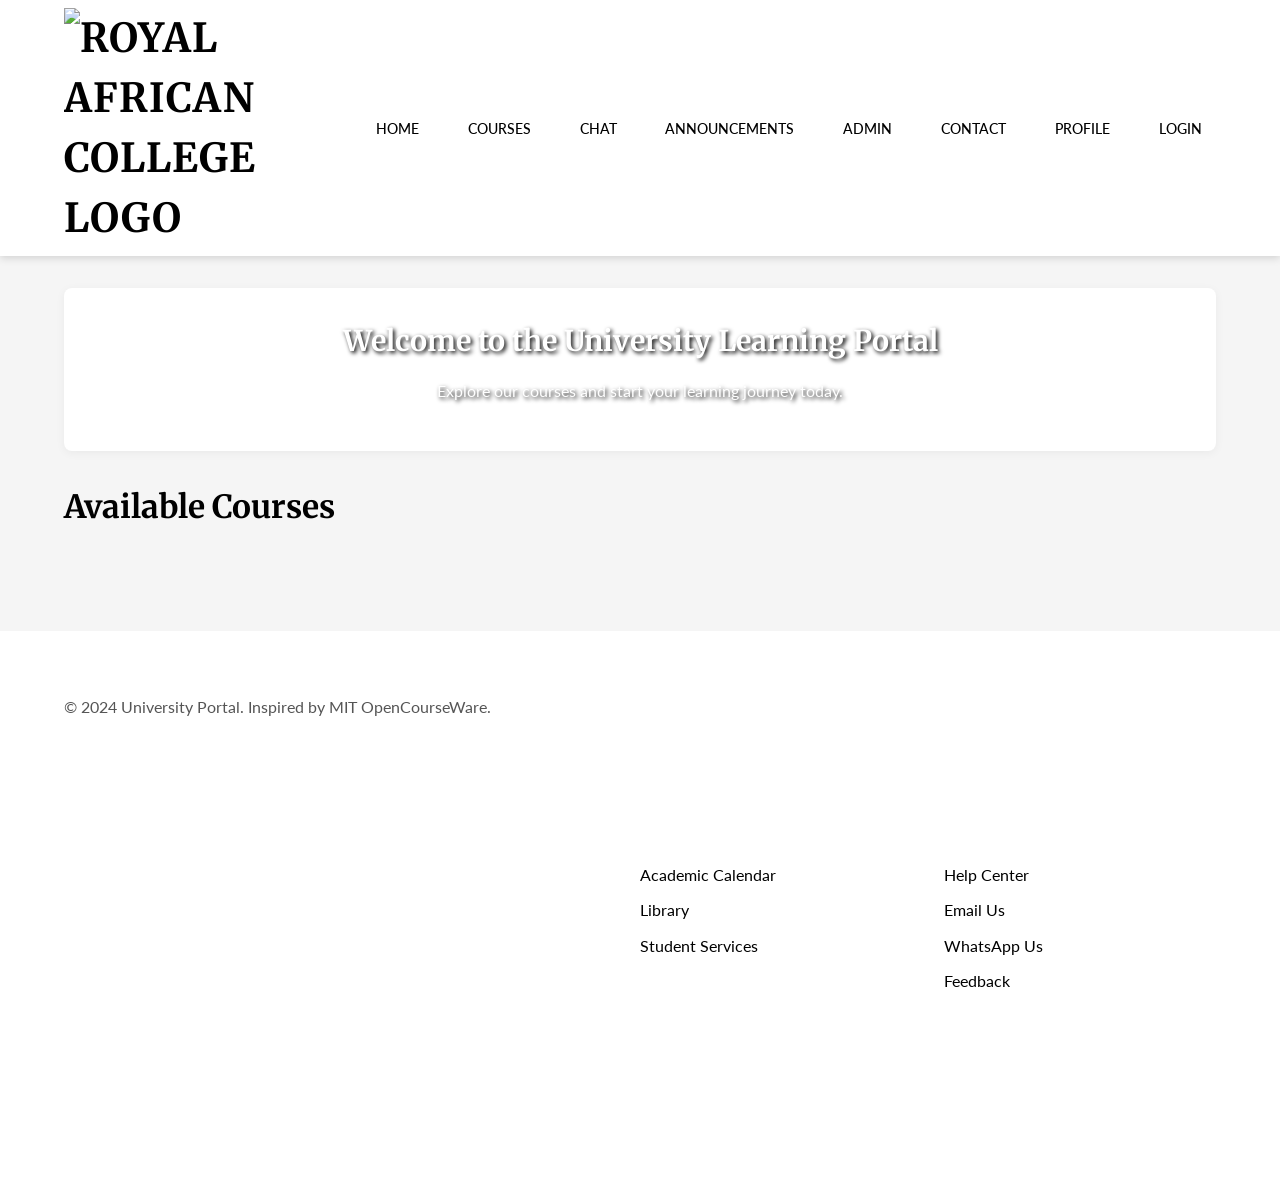
==== index.html @ bb718ff1 "Add files via upload" ====
<!--
Home page for the University Portal.
This file includes the main navigation, authentication forms (login/signup),
and the main content area for the home page.
-->
<!DOCTYPE html>
<html lang="en">
<head>
    <meta charset="UTF-8">
    <meta name="viewport" content="width=device-width, initial-scale=1.0">
    <title>Home - University Portal</title>
    <!-- Google Fonts -->
    <link href="https://fonts.googleapis.com/css2?family=Inter:wght@400;500;600;700&display=swap" rel="stylesheet">
    <!-- Main stylesheet -->
    <link rel="stylesheet" href="style.css">
</head>
<body>
    <!-- Sidenav for mobile navigation -->
    <div id="mySidenav" class="sidenav">
        <a href="javascript:void(0)" class="closebtn" onclick="closeNav()">&times;</a>
        <a href="index.html">Home</a>
        <a href="index.html#all-courses">Courses</a>
        <a href="chat.html" id="student-chat-nav-link">Chat</a>
        <a href="dashboard.html#platform-news-section" id="announcements-nav-link">Announcements</a>
        <a href="admin.html" id="admin-nav-link">Admin</a>
        <a href="#">Contact</a>
        <a href="profile.html" id="profile-nav-link">Profile</a>
        <a href="#" id="login-logout-mobile">Login</a>
    </div>

    <!-- Main navigation bar -->
    <nav>
        <div class="container">
            <!-- Logo -->
            <a href="index.html" class="logo"><img src="https://res.cloudinary.com/djuhngvo7/image/upload/v1752329058/royal_african_college_transparent_1_v5gdmr.png" alt="Royal African College Logo" style="height: 80px;"></a>
            <!-- Desktop navigation links -->
            <ul class="desktop-nav">
                <li><a href="index.html">Home</a></li>
                <li><a href="index.html#all-courses">Courses</a></li>
                <li id="student-chat-nav-link-desktop"><a href="chat.html">Chat</a></li>
                <li id="announcements-nav-link-desktop"><a href="dashboard.html#platform-news-section">Announcements</a></li>
                <li id="admin-nav-link-desktop"><a href="admin.html">Admin</a></li>
                <li><a href="#">Contact</a></li>
                <li id="profile-nav-link-desktop"><a href="profile.html">Profile</a></li>
                <li id="auth-status"><a href="#" id="login-logout">Login</a></li>
            </ul>
            <!-- Hamburger menu for mobile -->
            <span class="hamburger" onclick="openNav()">&#9776;</span>
        </div>
    </nav>

    <!-- Authentication section (login/signup) -->
    <header id="auth-section" class="hidden">
        <div class="container">
            <h2>Login or Sign Up</h2>
            <!-- Login form -->
            <form id="login-form" class="auth-form">
                <h3>Login</h3>
                <input type="email" id="login-email" placeholder="Email" required>
                <input type="password" id="login-password" placeholder="Password" required>
                <button type="submit">Login</button>
            </form>
            <hr>
            <!-- Signup form -->
            <form id="signup-form" class="auth-form">
                <h3>Sign Up</h3>
                <input type="text" id="signup-name" placeholder="Full Name" required>
                <input type="email" id="signup-email" placeholder="Email" required>
                <input type="password" id="signup-password" placeholder="Password" required>

                <h4>Personal Details</h4>
                <input type="date" id="signup-dob" placeholder="Date of Birth">
                <select id="signup-gender">
                    <option value="">Select Gender...</option>
                    <option value="Male">Male</option>
                    <option value="Female">Female</option>
                    <option value="Other">Other</option>
                    <option value="PreferNotToSay">Prefer Not to Say</option>
                </select>

                <h4>Contact Information</h4>
                <input type="tel" id="signup-phone" placeholder="Phone Number">
                <input type="text" id="signup-address-street" placeholder="Street Address">
                <input type="text" id="signup-address-city" placeholder="City">
                <input type="text" id="signup-address-state" placeholder="State/Province">
                <input type="text" id="signup-address-zip" placeholder="Zip/Postal Code">
                <input type="text" id="signup-address-country" placeholder="Country">

                <h4>Academic Background</h4>
                <textarea id="signup-prev-education" placeholder="Previous Education (e.g., High School, Previous Degrees)"></textarea>
                <label for="signup-transcripts">Upload Transcripts (PDF, DOC, DOCX):</label>
                <input type="file" id="signup-transcripts" accept=".pdf,.doc,.docx">

                <h4>Program Selection</h4>
                <input type="text" id="signup-degree" placeholder="Degree (e.g., Bachelor of Science)">
                <input type="text" id="signup-major" placeholder="Major (e.g., Computer Science)">
                <input type="text" id="signup-minor" placeholder="Minor (Optional)">

                <h4>Emergency Contact</h4>
                <input type="text" id="signup-emergency-name" placeholder="Emergency Contact Name">
                <input type="text" id="signup-emergency-relationship" placeholder="Relationship">
                <input type="tel" id="signup-emergency-phone" placeholder="Emergency Contact Phone">

                <h4>Profile Picture</h4>
                <label for="signup-profile-picture">Upload Profile Picture (JPG, PNG):</label>
                <input type="file" id="signup-profile-picture" accept="image/jpeg,image/png">

                <div>
                    <input type="checkbox" id="signup-terms" required>
                    <label for="signup-terms">I accept the <a href="#terms" target="_blank">Terms and Conditions</a></label>
                </div>

                <button type="submit">Sign Up</button>
            </form>
             <p id="auth-error" class="error-message"></p>
        </div>
    </header>

    <!-- Main content of the home page -->
    <main id="home-page" class="container page-content">
        <!-- Welcome message section -->
        <section id="welcome-message">
            <h1>Welcome to the University Learning Portal</h1>
            <p>Explore our courses and start your learning journey today.</p>
        </section>
        <!-- Available courses section -->
        <section id="all-courses">
            <h2>Available Courses</h2>
            <div id="courses-container" class="course-list">
                <!-- Courses will be dynamically loaded here by app.js -->
            </div>
        </section>
    </main>

    <!-- Footer section -->
    <footer>
        <div class="container">
            <p>&copy; 2024 University Portal. Inspired by MIT OpenCourseWare.</p>
        </div>
    <footer>
        <div class="container">
            <div class="footer-content">
                <div class="footer-logo">
                    <span class="logo">University Portal</span>
                    <p>Inspired by MIT OpenCourseWare</p>
                </div>
                <div class="footer-links">
                    <h4>Resources</h4>
                    <ul>
                        <li><a href="#">Academic Calendar</a></li>
                        <li><a href="#">Library</a></li>
                        <li><a href="#">Student Services</a></li>
                    </ul>
                </div>
                <div class="footer-links">
                    <h4>Support</h4>
                    <ul>
                        <li><a href="#">Help Center</a></li>
                        <li><a href="mailto:excellenceassurred3@gmail.com">Email Us</a></li>
                        <li><a href="https://wa.me/265996982449" target="_blank">WhatsApp Us</a></li>
                        <li><a href="#">Feedback</a></li>
                    </ul>
                </div>
            </div>
            <p class="copyright">&copy; 2024 University Portal. All rights reserved.</p>
        </div>
    </footer>

    <!-- Scripts -->
    <!-- Firebase v11+ uses ES Modules -->
    <script type="module" src="firebase-config.js"></script>
    <script type="module" src="app.js"></script>
    <script src="script.js"></script>
    <!-- sample-data.js will also need to be module if it imports from firebase-config.js -->
    <!-- <script type="module" src="sample-data.js"></script> -->
</body>
</html>
---- style.css ----
/* Import Google Fonts */
@import url('https://fonts.googleapis.com/css2?family=Lato:wght@400;700&family=Merriweather:wght@400;700&display=swap');

/* CSS Variables for color palette */
:root {
    /* New University Palette */
    --primary-navy-blue: #FFFFFF;
    --accent-gold: #FFB81C;
    --secondary-cool-gray: #F5F5F5;
    --contrast-dark-green: #14532D; /* For accents or specific highlights */

    /* Text Colors */
    --text-dark: #000000; /* Default dark text on light backgrounds */
    --text-light: #FFFFFF; /* Default light text on dark backgrounds */
    --text-medium-gray: #555555; /* For less prominent text */

    /* Supporting Colors (can be derived or specified) */
    --border-color: #DDDDDD; /* Light border for cards/dividers on light backgrounds */
    --link-hover-color: #EAA800; /* Darker gold for hover */

    /* Previous colors (to be phased out or remapped) */
    /* --royal-blue: #1A237E; (Replaced by navy blue) */
    /* --carbon-black: #121212; (Replaced by cool gray for body bg) */
    /* --cyan-glow: #00B8D4; (No direct replacement, gold is main accent) */
    /* --mit-red: #A31F34; (No direct replacement) */
}

/* General Styles */
body {
    font-family: 'Lato', sans-serif; /* Sans-serif for body text */
    margin: 0;
    padding: 0;
    background-color: var(--secondary-cool-gray); /* Light gray background */
    color: var(--text-dark); /* Dark text on light background */
    line-height: 1.5;
    font-size: 16px;
}

.container {
    width: 90%;
    margin: 0 auto;
    max-width: 1300px;
    padding: 0 16px;
}

/* Typography */
h1, h2, h3, h4, h5, h6 {
    font-family: 'Merriweather', serif; /* Serif for headers */
    font-weight: 700; /* Bold for headers */
    color: var(--text-dark); /* Navy blue for headers */
    margin-top: 0;
    margin-bottom: 16px;
}

h1 {
    font-size: 2.5rem;
    margin-bottom: 24px;
}

h2 {
    font-size: 2rem;
    margin-bottom: 20px;
}

h3 {
    font-size: 1.5rem;
    margin-bottom: 16px;
}

h4 {
    font-size: 1.125rem;
}

p {
    margin-bottom: 16px;
    color: var(--text-medium-gray); /* Medium gray for paragraph text */
}

a {
    color: var(--text-dark); /* Changed to navy for better default contrast */
    text-decoration: none;
    transition: color 0.3s ease;
}

a:hover {
    color: var(--accent-gold); /* Gold for hover */
    text-decoration: underline;
}

/* Header/Navigation */
nav {
    background-color: var(--primary-navy-blue);
    color: var(--text-dark);
    padding: 8px 0;
    box-shadow: 0 2px 8px rgba(0,0,0,0.15);
    position: sticky;
    top: 0;
    z-index: 1000;
    width: 100%;
}

nav .container {
    display: flex;
    justify-content: space-between;
    align-items: center;
}

nav .logo {
    color: var(--text-dark);
    font-weight: 700;
    font-size: 2.5em;
    font-family: 'Merriweather', serif; /* Serif for logo */
    text-transform: uppercase;
    letter-spacing: 1px;
}

nav ul {
    list-style: none;
    padding: 0;
    margin: 0;
    display: flex;
    align-items: center;
}

nav ul li {
    margin-left: 20px;
}

nav ul li a {
    color: var(--text-dark);
    font-weight: 500; /* Lato normal weight */
    font-family: 'Lato', sans-serif;
    padding: 0.6em 1em;
    border-radius: 4px;
    transition: background-color 0.2s ease-in-out, color 0.2s ease-in-out;
    text-transform: uppercase;
    font-size: 0.9em;
}

nav ul li a:hover,
nav ul li a.active {
    background-color: var(--accent-gold);
    color: var(--primary-navy-blue); /* Dark text on gold background */
    text-decoration: none;
}

/* Auth Section (Login/Signup on Home Page) */
header#auth-section {
    background-color: var(--text-light); /* White background for auth section */
    padding: 32px 0;
    text-align: center;
    border-bottom: 1px solid var(--border-color);
}
header#auth-section.hidden {
    display: none;
}

.auth-form {
    margin-bottom: 24px;
    padding: 24px;
    border: 1px solid var(--border-color);
    border-radius: 8px;
    background-color: var(--text-light);
    display: inline-block;
    text-align: left;
    max-width: 400px;
    width: 100%;
    box-shadow: 0 4px 16px rgba(0,0,0,0.08);
}
.auth-form h3 {
    margin-top:0;
    text-align: center;
    color: var(--text-dark);
    font-family: 'Merriweather', serif;
}
.auth-form label {
    display: block;
    margin-bottom: .5em;
    font-weight: 700;
    color: var(--text-medium-gray);
    font-family: 'Lato', sans-serif;
}
.auth-form input[type="email"],
.auth-form input[type="password"],
.auth-form input[type="text"],
.auth-form input[type="date"],
.auth-form input[type="tel"],
.auth-form select,
.auth-form textarea,
.auth-form input[type="file"] {
    width: calc(100% - 24px);
    padding: 12px;
    margin-bottom: 15px;
    border: 1px solid var(--border-color);
    border-radius: 4px;
    box-sizing: border-box;
    font-family: 'Lato', sans-serif;
    font-size: 1em;
}
.auth-form input[type="checkbox"] {
    margin-right: 8px;
    vertical-align: middle;
}
.auth-form .terms-label { /* Specific styling for terms label */
    font-weight: normal;
    font-size: 0.9em;
    color: var(--text-medium-gray);
}

.auth-form button {
    width: 100%;
    padding: 12px;
    background-color: var(--accent-gold);
    color: var(--text-dark);
    border: none;
    border-radius: 4px;
    cursor: pointer;
    font-size: 1em;
    text-transform: uppercase;
    letter-spacing: 0.5px;
    font-weight: 700; /* Lato bold */
    font-family: 'Lato', sans-serif;
    transition: background-color 0.3s ease;
}

.auth-form button:hover {
    background-color: var(--accent-gold);
    color: var(--primary-navy-blue);
}

.error-message {
    color: var(--primary-navy-blue); /* Using navy for errors, can use a red if preferred */
    background-color: #ffebee; /* Light red background for visibility */
    border: 1px solid var(--primary-navy-blue);
    padding: 10px;
    border-radius: 4px;
    margin-top: 10px;
    text-align: center;
}

/* Page Content */
.page-content {
    padding-top: 32px;
    padding-bottom: 32px;
}
#welcome-message {
    text-align: center;
    padding: 32px 0;
    background-color: var(--text-light);
    margin-bottom: 32px;
    border-radius: 8px;
    box-shadow: 0 2px 10px rgba(0,0,0,0.05);
}
#welcome-message {
    background-image: url('https://res.cloudinary.com/djuhngvo7/image/upload/v1752328857/ChatGPT_Image_Jul_12_2025_04_00_37_PM_oa83dd.png');
    background-size: cover;
    background-position: center;
    color: white;
    text-shadow: 2px 2px 4px #000000;
}

#welcome-message h1, #welcome-message p {
    color: white;
    text-shadow: 2px 2px 4px #000000;
}

#welcome-message h1 {
    font-size: 1.8em;
    margin-bottom: 0.5em;
}

/* Course Cards */
.course-list {
    display: grid;
    grid-template-columns: repeat(auto-fill, minmax(320px, 1fr));
    gap: 24px;
}
.course-card {
    background-color: var(--text-light);
    border: 1px solid var(--border-color);
    border-radius: 8px;
    padding: 24px;
    box-shadow: 0 4px 16px rgba(0,0,0,0.07);
    transition: transform 0.3s, box-shadow 0.3s;
}

.course-card:hover {
    transform: translateY(-5px);
    box-shadow: 0 10px 25px rgba(0,0,0,0.1);
}

.course-card h3 {
    margin-top: 0;
    font-size: 1.5em; /* Merriweather */
    color: var(--text-dark);
    margin-bottom: 10px;
}

.course-card p {
    font-size: 0.95em; /* Lato */
    margin-bottom: 15px;
    color: var(--text-medium-gray);
}
.course-card p strong {
    color: var(--text-dark);
}


/* Buttons */
.btn {
    display: inline-block;
    background-color: var(--accent-gold);
    color: var(--primary-navy-blue); /* Dark text on gold */
    padding: 12px 24px;
    border: none;
    border-radius: 4px;
    cursor: pointer;
    text-align: center;
    font-size: 1rem;
    transition: background-color 0.3s ease, color 0.3s ease;
    font-weight: 700; /* Lato bold */
    font-family: 'Lato', sans-serif;
    letter-spacing: 0.5px;
    text-transform: uppercase;
}

.btn:hover {
    background-color: var(--accent-gold);
    color: var(--text-dark); /* Light text on navy */
}

.btn-secondary {
    background-color: var(--text-medium-gray);
    color: var(--text-light);
}
.btn-secondary:hover {
    background-color: var(--text-dark);
    color: var(--text-light);
}
.btn.btn-danger {
    background-color: #D32F2F; /* A strong red */
    color: var(--text-light);
}
.btn.btn-danger:hover {
    background-color: #B71C1C; /* A darker red for hover */
}
.btn:disabled, .btn-secondary:disabled {
    background-color: #cccccc;
    color: #666666;
    cursor: not-allowed;
}


/* Progress Bar */
.progress-bar-container {
    width: 100%;
    background-color: #e0e0e0; /* Light gray track */
    border-radius: 5px;
    margin-bottom: 10px;
    height: 22px;
    overflow: hidden; /* Ensure progress bar stays within rounded corners */
}

.progress-bar {
    background-color: var(--accent-gold);
    height: 100%;
    line-height: 22px;
    color: var(--primary-navy-blue); /* Dark text on gold */
    text-align: center;
    border-radius: 5px; /* This might not be visible if container overflows */
    font-size: 0.85em;
    font-weight: 700; /* Lato bold */
    font-family: 'Lato', sans-serif;
    transition: width 0.4s ease;
}

/* Modules List, Announcements, Assessments */
#modules-list ul, #announcements-list, #platform-news-list, #upcoming-assignments-list {
    list-style: none;
    padding: 0;
}
#modules-list li, #announcements-list li, #platform-news-list li, #upcoming-assignments-list li,
.assessment-item {
    background-color: var(--text-light);
    border: 1px solid var(--border-color);
    padding: 20px;
    margin-bottom: 15px;
    border-radius: 8px;
    box-shadow: 0 2px 5px rgba(0,0,0,0.05);
}
#modules-list li { /* Module item specific flex for button alignment */
    display: flex;
    justify-content: space-between;
    align-items: center;
    flex-wrap: wrap; /* Allow button to wrap on small screens */
}
#modules-list h5, .assessment-item h4 {
    margin:0 0 0.5em 0;
    font-size: 1.3em; /* Merriweather */
    color: var(--primary-navy-blue);
}
.assessment-item p, #modules-list li p {
    font-size: 0.9em; /* Lato */
    margin-bottom: 0.5em;
    color: var(--text-medium-gray);
}

.module-status {
    font-style: italic;
    font-size: 0.9em;
    color: var(--text-medium-gray);
    margin-right: 15px; /* Space before button */
}

/* Profile Page */
#profile-page .page-content, #dashboard-page .page-content, #admin-page .page-content, #course-detail-page .page-content, .chat-container {
    background-color: var(--text-light);
    padding: 2em;
    border-radius: 8px;
    box-shadow: 0 2px 15px rgba(0,0,0,0.07);
}
#profile-info p {
    font-size: 1.1em; /* Lato */
    margin-bottom: 0.8em;
    color: var(--text-dark);
}
#profile-info strong {
    color: var(--primary-navy-blue); /* Navy for labels */
    font-weight: 700; /* Lato bold */
    margin-right: 8px;
}
#profile-picture {
    max-width: 150px;
    height: auto;
    border-radius: 50%;
    margin-bottom: 1.5em;
    border: 3px solid var(--accent-gold);
}
#user-transcripts-link {
    font-weight: 700; /* Lato bold */
}


/* Footer */
footer {
    background-color: var(--primary-navy-blue);
    color: var(--text-light);
    padding: 48px 0;
    margin-top: 48px;
}

.footer-content {
    display: flex;
    justify-content: space-between;
    flex-wrap: wrap;
    gap: 32px;
    margin-bottom: 32px;
}

.footer-logo {
    flex: 2;
    min-width: 250px;
}

.footer-logo .logo {
    font-size: 1.8em;
    font-weight: 700; /* Merriweather bold */
    font-family: 'Merriweather', serif;
    color: var(--text-light);
}
.footer-logo p {
    font-size: 0.9em; /* Lato */
    color: rgba(255,255,255,0.8);
    margin-top: 0.5em;
}

.footer-links {
    flex: 1;
    min-width: 150px;
}

.footer-links h4 {
    color: var(--text-light); /* Merriweather */
    margin-bottom: 1em;
    font-size: 1.2em;
    font-weight: 700;
}

.footer-links ul {
    list-style: none;
    padding: 0;
    margin: 0;
}

.footer-links li {
    margin-bottom: 0.7em;
}

.footer-links a {
    color: var(--text-dark); /* Lato */
    transition: color 0.3s;
}

.footer-links a:hover {
    color: var(--accent-gold);
    text-decoration: none;
}

.copyright {
    text-align: center;
    padding-top: 24px;
    border-top: 1px solid rgba(255,255,255,0.2);
    color: rgba(255,255,255,0.7); /* Lato */
    font-size: 0.875rem;
    margin-top: 24px;
}

/* Sidenav for mobile navigation */
.sidenav {
    height: 100%;
    width: 0;
    position: fixed;
    z-index: 1001;
    top: 0;
    left: 0;
    background-color: var(--accent-gold);
    overflow-x: hidden;
    transition: 0.5s;
    padding-top: 60px;
}

.sidenav a {
    padding: 8px 8px 8px 32px;
    text-decoration: none;
    font-size: 25px;
    color: #000000;
    display: block;
    transition: 0.3s;
}

.sidenav a:hover {
    color: #f1f1f1;
}

.sidenav .closebtn {
    position: absolute;
    top: 0;
    right: 25px;
    font-size: 36px;
    margin-left: 50px;
}

/* Hamburger menu icon */
.hamburger {
    display: none;
    font-size: 30px;
    cursor: pointer;
    color: var(--accent-gold);
}

/* Responsive Design */
@media (min-width: 769px) {
    .desktop-nav {
        display: flex;
    }
}

@media (max-width: 768px) {
    .container {
        width: 95%;
    }

    nav .container {
        flex-direction: row;
        justify-content: space-between;
    }

    .desktop-nav {
        display: none;
    }

    .hamburger {
        display: block;
    }

    .course-list {
        grid-template-columns: 1fr;
    }

    h1 { font-size: 2.2em; }
    h2 { font-size: 1.9em; }
    h3 { font-size: 1.6em; }

    .auth-form {
        padding: 1.5em;
        max-width: 100%;
    }
    .footer-content {
        flex-direction: column;
        align-items: center;
        text-align: center;
    }
    .footer-logo, .footer-links {
        flex: none;
        width: 100%;
        margin-bottom: 25px;
    }
    .footer-links ul {
        display: inline-block;
        text-align: center;
    }
    #profile-page .page-content, #dashboard-page .page-content, #admin-page .page-content, #course-detail-page .page-content {
        padding: 1.5em;
    }
}

@media (max-width: 480px) {
    nav .logo { font-size: 1.4em; }
    h1 { font-size: 2em; }
    h2 { font-size: 1.7em; }
    h3 { font-size: 1.4em; }

    .btn, button, .auth-form button {
        font-size: 0.9em;
        padding: 12px 18px;
    }
    #profile-page .page-content, #dashboard-page .page-content, #admin-page .page-content, #course-detail-page .page-content {
        padding: 1em;
    }
    .course-card { padding: 20px; }
    #modules-list li, #announcements-list li, #platform-news-list li, #upcoming-assignments-list li, .assessment-item {
        padding: 15px;
    }
}

/* Utility classes */
.hidden {
    display: none !important;
}

/* Dashboard Progress Summary Cards */
.progress-summary {
    display: flex;
    gap: 20px;
    margin-bottom: 30px;
    flex-wrap: wrap;
}

.progress-card {
    flex: 1;
    background: var(--text-light);
    border-radius: 8px;
    padding: 25px;
    box-shadow: 0 4px 10px rgba(0,0,0,0.06);
    text-align: center;
    min-width: 180px;
    border: 1px solid var(--border-color);
}

.progress-card h3 { /* Merriweather */
    font-size: 1.1em;
    color: var(--primary-navy-blue);
    margin-bottom: 10px;
    font-weight: 700;
}

.progress-card p { /* Lato */
    font-size: 2.2em;
    font-weight: 700;
    color: var(--accent-gold);
    margin: 0;
}

/* Admin Page Specifics */
/* Admin Page Accordion Styles */
.admin-accordion-section {
    background-color: var(--text-light);
    border: 1px solid var(--border-color);
    border-radius: 8px;
    margin-bottom: 1em;
    box-shadow: 0 2px 5px rgba(0,0,0,0.05);
    overflow: hidden; /* Ensures content doesn't spill out during transition */
}
.accordion-header {
    cursor: pointer;
    padding: 1em 1.5em;
    display: flex;
    justify-content: space-between;
    align-items: center;
    transition: background-color 0.2s ease;
}
.accordion-header:hover {
    background-color: var(--secondary-cool-gray);
}
.accordion-header h2 {
    margin: 0;
    font-size: 1.5em;
}
.accordion-header::after {
    content: '▼'; /* Down arrow */
    font-size: 0.8em;
    transition: transform 0.3s ease;
}
.accordion-header.active::after {
    transform: rotate(-180deg); /* Up arrow */
}
.accordion-content {
    padding: 0 1.5em 1.5em 1.5em;
    max-height: 0;
    overflow: hidden;
    transition: max-height 0.4s ease-out, padding 0.4s ease;
}
.accordion-content.active {
    max-height: 5000px; /* Large value to allow for any content height */
    overflow: visible;
}
.accordion-content > div:first-child,
.accordion-content > form:first-child {
    padding-top: 1.5em;
    border-top: 1px solid var(--border-color);
}

@media (max-width: 768px) {
    /* Hides the entire nav bar on the learning page on mobile for a distraction-free experience */
    body.learning-page-body nav {
        display: none;
    }
}
#admin-page .accordion-content label {
    display: block;
    margin-bottom: .5em;
    font-weight: 700; /* Lato bold */
    color: var(--text-medium-gray);
}
#admin-page .accordion-content input[type="text"],
#admin-page .accordion-content input[type="number"],
#admin-page .accordion-content input[type="date"],
#admin-page .accordion-content textarea,
#admin-page .accordion-content select {
    width: calc(100% - 24px);
    padding: 12px;
    margin-bottom: 15px;
    border: 1px solid var(--border-color);
    border-radius: 4px;
    box-sizing: border-box;
    font-family: 'Lato', sans-serif;
    font-size: 1em;
}
#admin-page .accordion-content textarea {
    min-height: 100px;
    resize: vertical;
}
#admin-page .accordion-content button { /* Styles admin page buttons like main .btn */
    display: inline-block;
    background-color: var(--accent-gold);
    color: var(--primary-navy-blue);
    padding: 12px 25px;
    border: none;
    border-radius: 5px;
    cursor: pointer;
    text-align: center;
    font-size: 0.95em;
    transition: background-color 0.3s ease, color 0.3s ease;
    font-weight: 700;
    font-family: 'Lato', sans-serif;
    letter-spacing: 0.5px;
    text-transform: uppercase;
    margin-top: 10px;
}
#admin-page .accordion-content button:hover {
    background-color: var(--primary-navy-blue);
    color: var(--text-light);
}
#admin-page .accordion-content #admin-selected-user-details,
#admin-page .accordion-content #admin-pending-enrollments {
    margin-top: 1em;
    padding: 1em;
    background-color: var(--secondary-cool-gray);
    border-radius: 4px;
}
#admin-page .accordion-content #admin-selected-user-details p,
#admin-page .accordion-content #admin-pending-enrollments p {
    margin-bottom: 0.5em;
}
#admin-page .accordion-content #admin-selected-user-details strong {
    color: var(--primary-navy-blue);
}
#admin-page .accordion-content #existing-terms-list li,
#admin-page .accordion-content #admin-pending-enrollments li {
    padding: 8px;
    border-bottom: 1px dotted var(--border-color);
}
#admin-page .accordion-content #existing-terms-list li:last-child,
#admin-page .accordion-content #admin-pending-enrollments li:last-child {
    border-bottom: none;
}

.admin-accordion-section.active .accordion-header {
    background-color: var(--secondary-cool-gray);
}

.admin-accordion-section.active .accordion-content {
    padding: 1.5em;
    max-height: 5000px; /* Large value to allow for any content height */
    overflow: visible;
}


/* Chat Page Specifics */
.chat-container {
    max-width: 800px;
    margin: 20px auto;
    background-color: var(--text-light); /* White background for chat area */
    border-radius: 8px;
    box-shadow: 0 0 20px rgba(0, 0, 0, 0.1);
    display: flex;
    flex-direction: column;
    height: calc(100vh - 180px); /* Adjust based on nav/footer height */
    min-height: 400px;
}

#chat-messages-area {
    flex-grow: 1;
    padding: 20px;
    overflow-y: auto;
    border-bottom: 1px solid var(--border-color);
}

.chat-message {
    margin-bottom: 15px;
    padding: 10px 15px;
    border-radius: 15px;
    max-width: 75%;
    word-wrap: break-word;
}

.chat-message strong { /* Merriweather for names */
    font-family: 'Merriweather', serif;
    color: var(--primary-navy-blue);
    margin-right: 5px;
}
.chat-message .timestamp { /* Lato for timestamp */
    font-size: 0.8em;
    color: var(--text-medium-gray);
    margin-left: 10px;
}

/* Basic differentiation, can be enhanced if current user ID is available in JS to add a class */
.chat-message:nth-child(odd) { /* Example styling */
    background-color: var(--secondary-cool-gray); /* Light gray for other messages */
    align-self: flex-start;
    border-bottom-left-radius: 0;
}
.chat-message:nth-child(even) { /* Example styling for "own" messages - needs JS to be accurate */
    background-color: #D1E8FF; /* Light blue for own messages - placeholder */
    align-self: flex-end;
    margin-left: auto; /* Push to right */
    border-bottom-right-radius: 0;
}


#chat-input-area {
    display: flex;
    padding: 15px;
    background-color: #f9f9f9; /* Slightly off-white for input area */
    border-top: 1px solid var(--border-color);
}

#chat-message-input {
    flex-grow: 1;
    padding: 12px;
    border: 1px solid var(--border-color);
    border-radius: 20px;
    margin-right: 10px;
    font-family: 'Lato', sans-serif;
    font-size: 1em;
}

#send-chat-message-btn {
    background-color: var(--accent-gold);
    color: var(--primary-navy-blue);
    padding: 12px 20px;
    border: none;
    border-radius: 20px;
    cursor: pointer;
    font-weight: 700; /* Lato bold */
    font-family: 'Lato', sans-serif;
    transition: background-color 0.3s ease, color 0.3s ease;
}

#send-chat-message-btn:hover {
    background-color: var(--primary-navy-blue);
    color: var(--text-light);
}
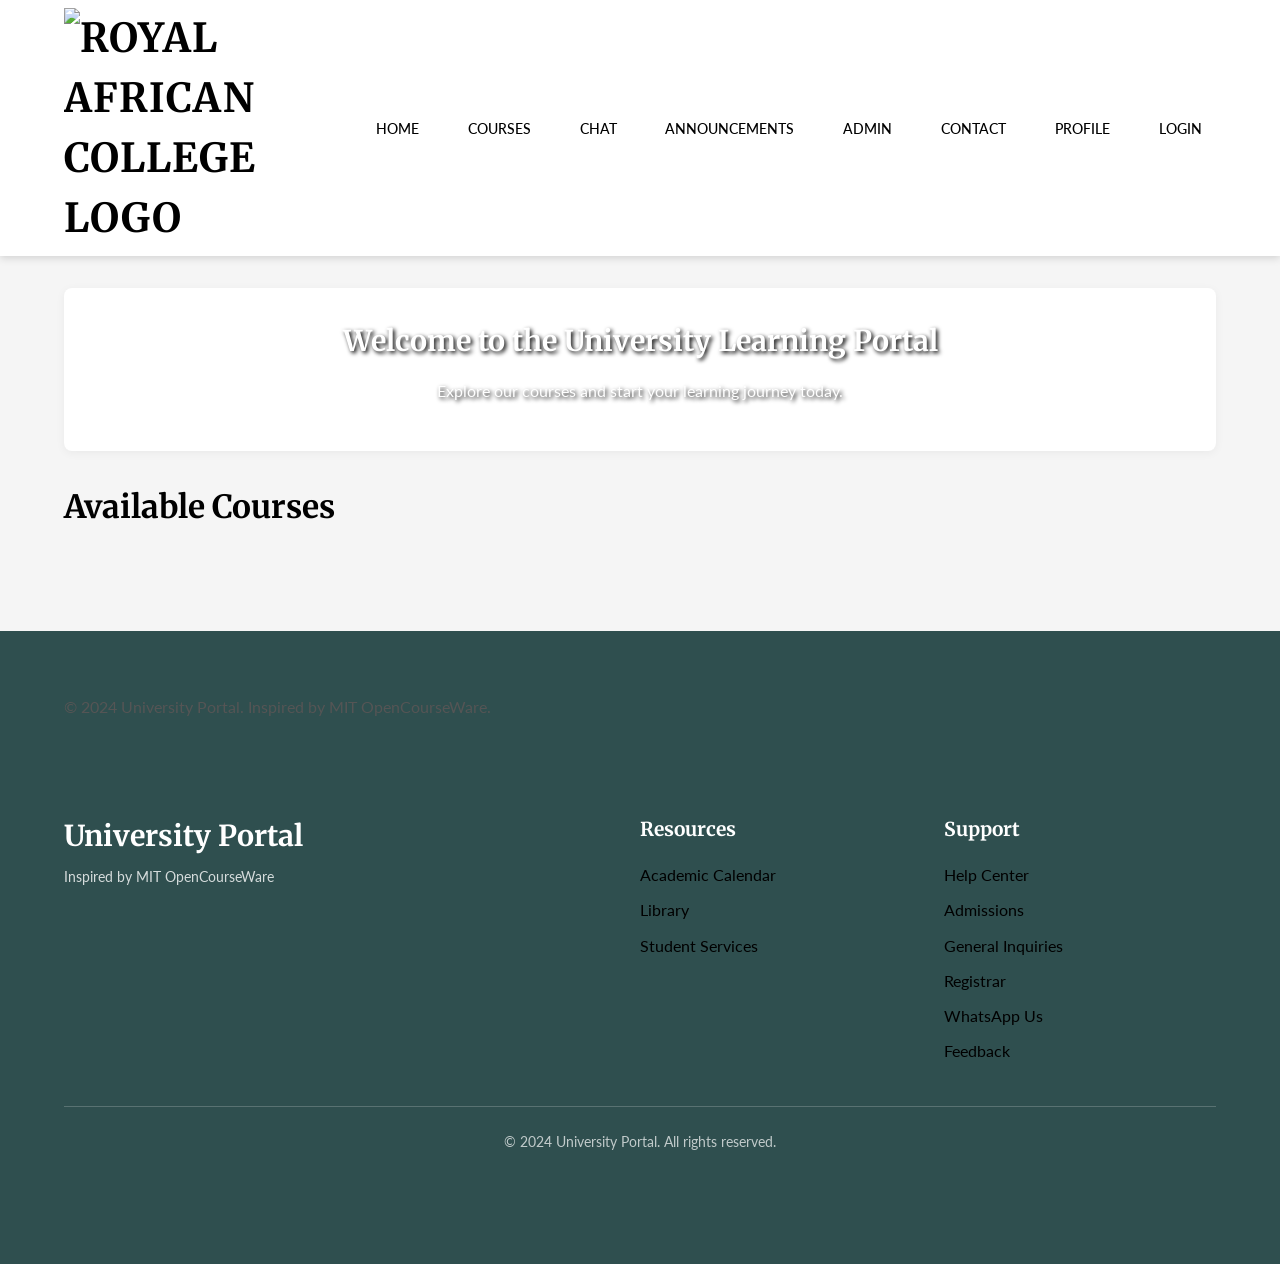
==== commit fbbfc86a: "Update footer and profile styling and email addresses" ====
--- a/index.html
+++ b/index.html
@@ -32,7 +32,7 @@
     <nav>
         <div class="container">
             <!-- Logo -->
-            <a href="index.html" class="logo"><img src="https://res.cloudinary.com/djuhngvo7/image/upload/v1752329058/royal_african_college_transparent_1_v5gdmr.png" alt="Royal African College Logo" style="height: 80px;"></a>
+            <a href="index.html" class="logo"><img src="logo.png" alt="Royal African College Logo" style="height: 80px;"></a>
             <!-- Desktop navigation links -->
             <ul class="desktop-nav">
                 <li><a href="index.html">Home</a></li>
@@ -156,7 +156,9 @@
                     <h4>Support</h4>
                     <ul>
                         <li><a href="#">Help Center</a></li>
-                        <li><a href="mailto:excellenceassurred3@gmail.com">Email Us</a></li>
+                        <li><a href="mailto:admissions@royalafricancollege.mw">Admissions</a></li>
+                        <li><a href="mailto:info@royalafricancollege.mw">General Inquiries</a></li>
+                        <li><a href="mailto:registrar@royalafricancollege.mw">Registrar</a></li>
                         <li><a href="https://wa.me/265996982449" target="_blank">WhatsApp Us</a></li>
                         <li><a href="#">Feedback</a></li>
                     </ul>
--- a/style.css
+++ b/style.css
@@ -252,7 +252,7 @@
     box-shadow: 0 2px 10px rgba(0,0,0,0.05);
 }
 #welcome-message {
-    background-image: url('https://res.cloudinary.com/djuhngvo7/image/upload/v1752328857/ChatGPT_Image_Jul_12_2025_04_00_37_PM_oa83dd.png');
+    background-image: url('home.png');
     background-size: cover;
     background-position: center;
     color: white;
@@ -422,10 +422,10 @@
 #profile-info p {
     font-size: 1.1em; /* Lato */
     margin-bottom: 0.8em;
-    color: var(--text-dark);
+    color: #000000;
 }
 #profile-info strong {
-    color: var(--primary-navy-blue); /* Navy for labels */
+    color: #000000; /* Navy for labels */
     font-weight: 700; /* Lato bold */
     margin-right: 8px;
 }
@@ -443,7 +443,7 @@
 
 /* Footer */
 footer {
-    background-color: var(--primary-navy-blue);
+    background-color: #2F4F4F;
     color: var(--text-light);
     padding: 48px 0;
     margin-top: 48px;
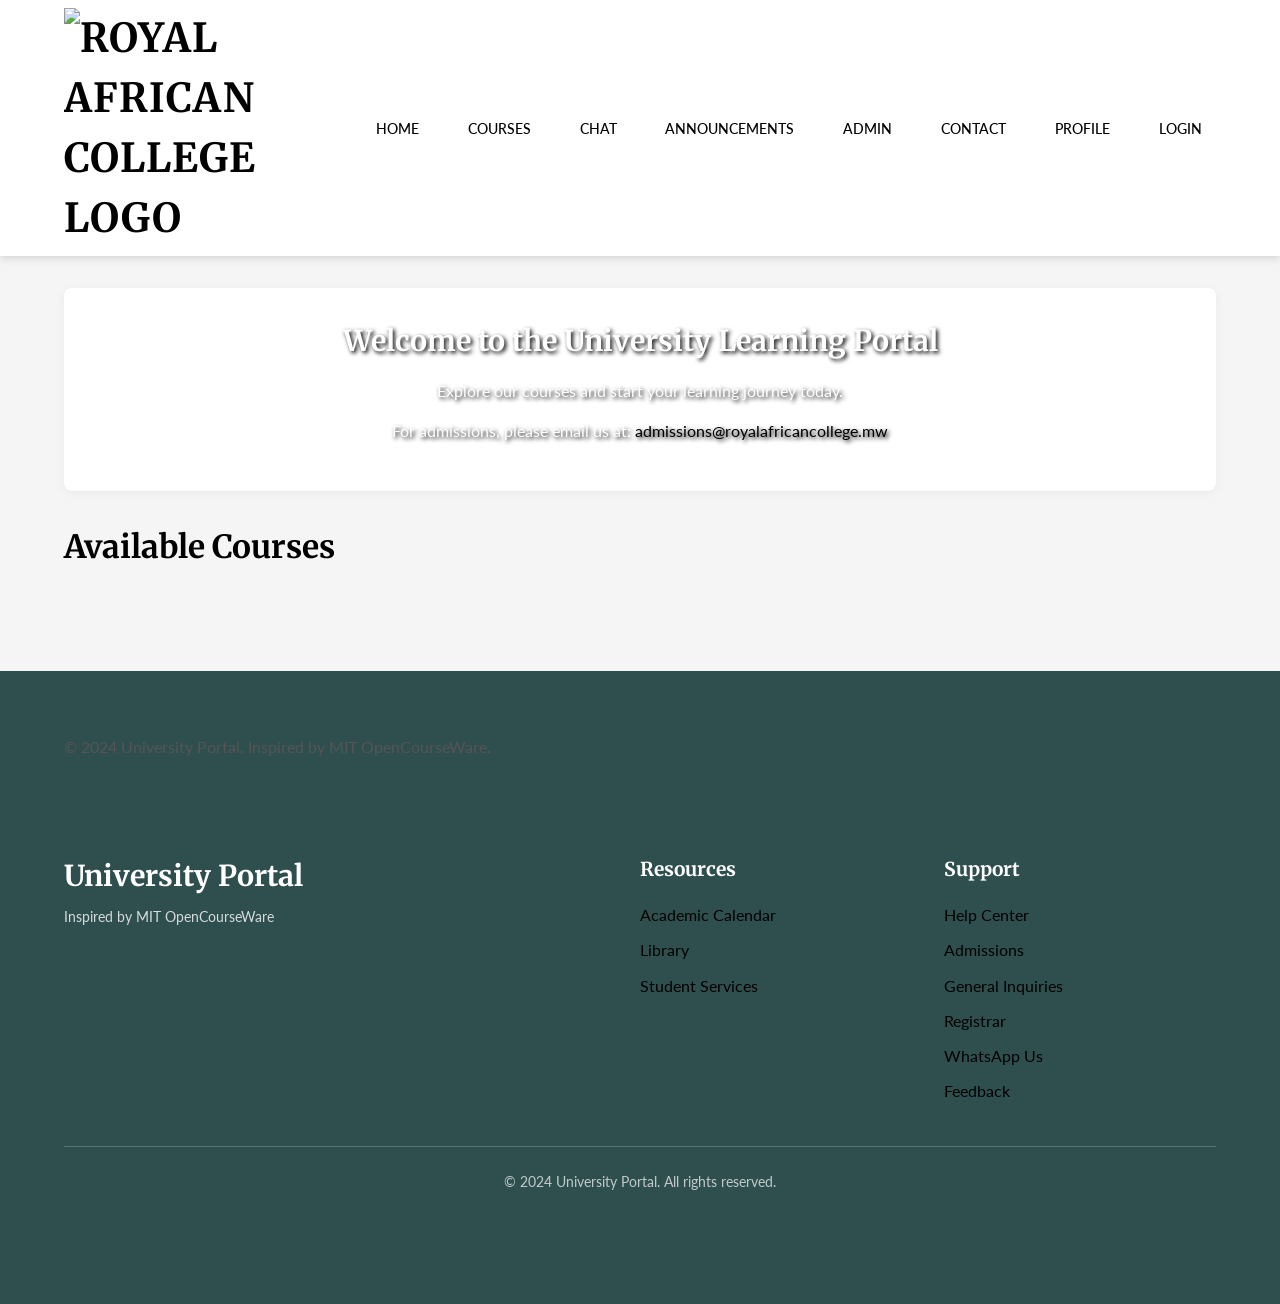
==== commit db27a5cd: "Implement UI improvements" ====
--- a/index.html
+++ b/index.html
@@ -122,6 +122,7 @@
         <section id="welcome-message">
             <h1>Welcome to the University Learning Portal</h1>
             <p>Explore our courses and start your learning journey today.</p>
+            <p>For admissions, please email us at: <a href="mailto:admissions@royalafricancollege.mw">admissions@royalafricancollege.mw</a></p>
         </section>
         <!-- Available courses section -->
         <section id="all-courses">
@@ -168,6 +169,9 @@
         </div>
     </footer>
 
+    <!-- Back to Top Button -->
+    <button id="back-to-top-btn" title="Go to top">Top</button>
+
     <!-- Scripts -->
     <!-- Firebase v11+ uses ES Modules -->
     <script type="module" src="firebase-config.js"></script>
--- a/style.css
+++ b/style.css
@@ -82,9 +82,11 @@
     transition: color 0.3s ease;
 }
 
-a:hover {
+a:hover, a:focus {
     color: var(--accent-gold); /* Gold for hover */
     text-decoration: underline;
+    outline: 2px solid var(--accent-gold);
+    outline-offset: 2px;
 }
 
 /* Header/Navigation */
@@ -304,6 +306,9 @@
 .course-card p strong {
     color: var(--text-dark);
 }
+.course-card .btn {
+    margin-top: 15px;
+}
 
 
 /* Buttons */
@@ -324,9 +329,11 @@
     text-transform: uppercase;
 }
 
-.btn:hover {
+.btn:hover, .btn:focus {
     background-color: var(--accent-gold);
     color: var(--text-dark); /* Light text on navy */
+    outline: 2px solid var(--primary-navy-blue);
+    outline-offset: 2px;
 }
 
 .btn-secondary {
@@ -637,6 +644,26 @@
 .hidden {
     display: none !important;
 }
+
+#back-to-top-btn {
+    display: none;
+    position: fixed;
+    bottom: 20px;
+    right: 30px;
+    z-index: 99;
+    border: none;
+    outline: none;
+    background-color: var(--accent-gold);
+    color: white;
+    cursor: pointer;
+    padding: 15px;
+    border-radius: 10px;
+    font-size: 18px;
+}
+
+#back-to-top-btn:hover {
+    background-color: var(--primary-navy-blue);
+}
 
 /* Dashboard Progress Summary Cards */
 .progress-summary {
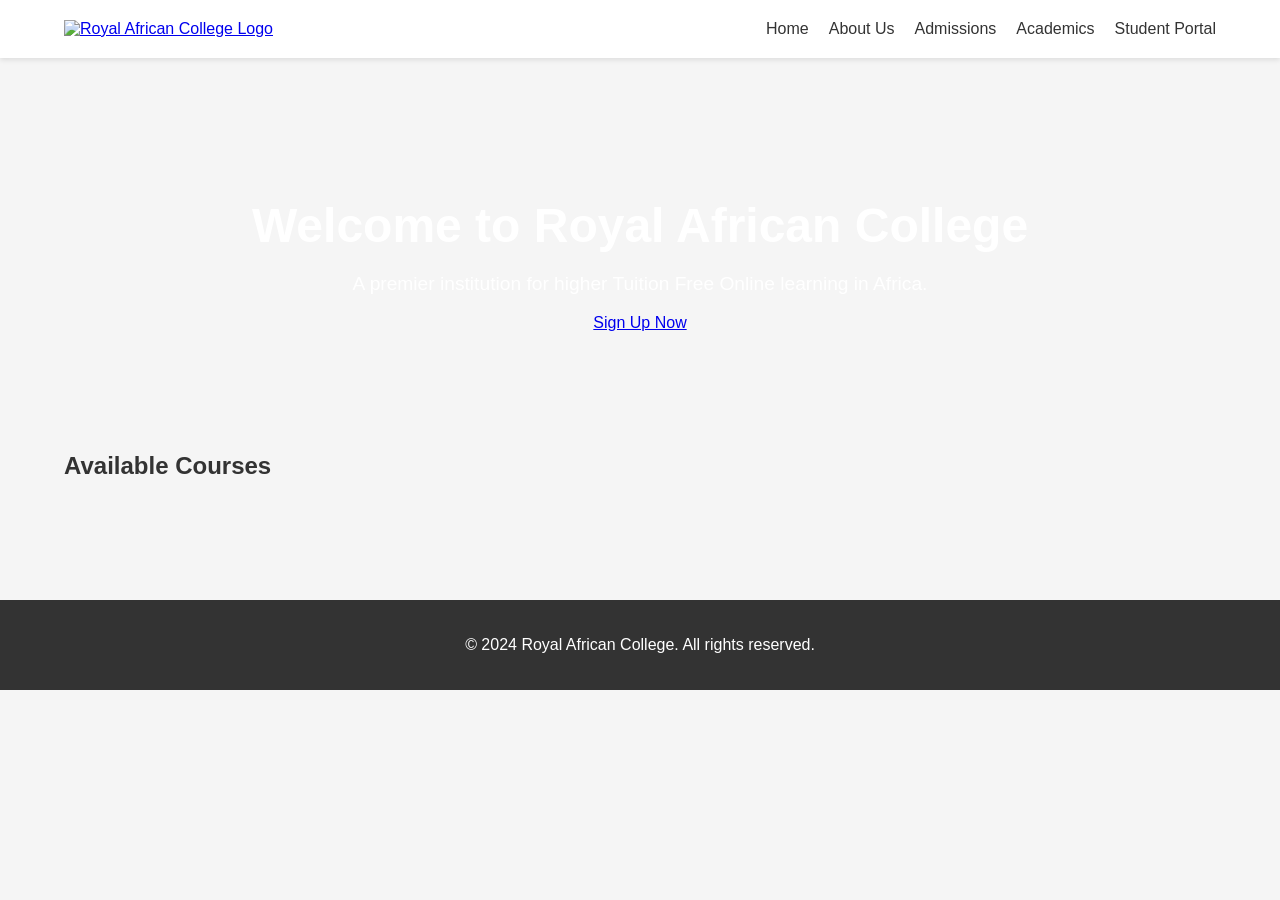
==== commit 553c17e4: "Fix portal login functionality" ====
--- a/index.html
+++ b/index.html
@@ -1,183 +1,53 @@
-<!--
-Home page for the University Portal.
-This file includes the main navigation, authentication forms (login/signup),
-and the main content area for the home page.
--->
-<!DOCTYPE html>
-<html lang="en">
-<head>
-    <meta charset="UTF-8">
-    <meta name="viewport" content="width=device-width, initial-scale=1.0">
-    <title>Home - University Portal</title>
-    <!-- Google Fonts -->
-    <link href="https://fonts.googleapis.com/css2?family=Inter:wght@400;500;600;700&display=swap" rel="stylesheet">
-    <!-- Main stylesheet -->
-    <link rel="stylesheet" href="style.css">
-</head>
-<body>
-    <!-- Sidenav for mobile navigation -->
-    <div id="mySidenav" class="sidenav">
-        <a href="javascript:void(0)" class="closebtn" onclick="closeNav()">&times;</a>
-        <a href="index.html">Home</a>
-        <a href="index.html#all-courses">Courses</a>
-        <a href="chat.html" id="student-chat-nav-link">Chat</a>
-        <a href="dashboard.html#platform-news-section" id="announcements-nav-link">Announcements</a>
-        <a href="admin.html" id="admin-nav-link">Admin</a>
-        <a href="#">Contact</a>
-        <a href="profile.html" id="profile-nav-link">Profile</a>
-        <a href="#" id="login-logout-mobile">Login</a>
-    </div>
-
-    <!-- Main navigation bar -->
-    <nav>
-        <div class="container">
-            <!-- Logo -->
-            <a href="index.html" class="logo"><img src="logo.png" alt="Royal African College Logo" style="height: 80px;"></a>
-            <!-- Desktop navigation links -->
-            <ul class="desktop-nav">
-                <li><a href="index.html">Home</a></li>
-                <li><a href="index.html#all-courses">Courses</a></li>
-                <li id="student-chat-nav-link-desktop"><a href="chat.html">Chat</a></li>
-                <li id="announcements-nav-link-desktop"><a href="dashboard.html#platform-news-section">Announcements</a></li>
-                <li id="admin-nav-link-desktop"><a href="admin.html">Admin</a></li>
-                <li><a href="#">Contact</a></li>
-                <li id="profile-nav-link-desktop"><a href="profile.html">Profile</a></li>
-                <li id="auth-status"><a href="#" id="login-logout">Login</a></li>
-            </ul>
-            <!-- Hamburger menu for mobile -->
-            <span class="hamburger" onclick="openNav()">&#9776;</span>
-        </div>
-    </nav>
-
-    <!-- Authentication section (login/signup) -->
-    <header id="auth-section" class="hidden">
-        <div class="container">
-            <h2>Login or Sign Up</h2>
-            <!-- Login form -->
-            <form id="login-form" class="auth-form">
-                <h3>Login</h3>
-                <input type="email" id="login-email" placeholder="Email" required>
-                <input type="password" id="login-password" placeholder="Password" required>
-                <button type="submit">Login</button>
-            </form>
-            <hr>
-            <!-- Signup form -->
-            <form id="signup-form" class="auth-form">
-                <h3>Sign Up</h3>
-                <input type="text" id="signup-name" placeholder="Full Name" required>
-                <input type="email" id="signup-email" placeholder="Email" required>
-                <input type="password" id="signup-password" placeholder="Password" required>
-
-                <h4>Personal Details</h4>
-                <input type="date" id="signup-dob" placeholder="Date of Birth">
-                <select id="signup-gender">
-                    <option value="">Select Gender...</option>
-                    <option value="Male">Male</option>
-                    <option value="Female">Female</option>
-                    <option value="Other">Other</option>
-                    <option value="PreferNotToSay">Prefer Not to Say</option>
-                </select>
-
-                <h4>Contact Information</h4>
-                <input type="tel" id="signup-phone" placeholder="Phone Number">
-                <input type="text" id="signup-address-street" placeholder="Street Address">
-                <input type="text" id="signup-address-city" placeholder="City">
-                <input type="text" id="signup-address-state" placeholder="State/Province">
-                <input type="text" id="signup-address-zip" placeholder="Zip/Postal Code">
-                <input type="text" id="signup-address-country" placeholder="Country">
-
-                <h4>Academic Background</h4>
-                <textarea id="signup-prev-education" placeholder="Previous Education (e.g., High School, Previous Degrees)"></textarea>
-                <label for="signup-transcripts">Upload Transcripts (PDF, DOC, DOCX):</label>
-                <input type="file" id="signup-transcripts" accept=".pdf,.doc,.docx">
-
-                <h4>Program Selection</h4>
-                <input type="text" id="signup-degree" placeholder="Degree (e.g., Bachelor of Science)">
-                <input type="text" id="signup-major" placeholder="Major (e.g., Computer Science)">
-                <input type="text" id="signup-minor" placeholder="Minor (Optional)">
-
-                <h4>Emergency Contact</h4>
-                <input type="text" id="signup-emergency-name" placeholder="Emergency Contact Name">
-                <input type="text" id="signup-emergency-relationship" placeholder="Relationship">
-                <input type="tel" id="signup-emergency-phone" placeholder="Emergency Contact Phone">
-
-                <h4>Profile Picture</h4>
-                <label for="signup-profile-picture">Upload Profile Picture (JPG, PNG):</label>
-                <input type="file" id="signup-profile-picture" accept="image/jpeg,image/png">
-
-                <div>
-                    <input type="checkbox" id="signup-terms" required>
-                    <label for="signup-terms">I accept the <a href="#terms" target="_blank">Terms and Conditions</a></label>
-                </div>
-
-                <button type="submit">Sign Up</button>
-            </form>
-             <p id="auth-error" class="error-message"></p>
-        </div>
-    </header>
-
-    <!-- Main content of the home page -->
-    <main id="home-page" class="container page-content">
-        <!-- Welcome message section -->
-        <section id="welcome-message">
-            <h1>Welcome to the University Learning Portal</h1>
-            <p>Explore our courses and start your learning journey today.</p>
-            <p>For admissions, please email us at: <a href="mailto:admissions@royalafricancollege.mw">admissions@royalafricancollege.mw</a></p>
-        </section>
-        <!-- Available courses section -->
-        <section id="all-courses">
-            <h2>Available Courses</h2>
-            <div id="courses-container" class="course-list">
-                <!-- Courses will be dynamically loaded here by app.js -->
-            </div>
-        </section>
-    </main>
-
-    <!-- Footer section -->
-    <footer>
-        <div class="container">
-            <p>&copy; 2024 University Portal. Inspired by MIT OpenCourseWare.</p>
-        </div>
-    <footer>
-        <div class="container">
-            <div class="footer-content">
-                <div class="footer-logo">
-                    <span class="logo">University Portal</span>
-                    <p>Inspired by MIT OpenCourseWare</p>
-                </div>
-                <div class="footer-links">
-                    <h4>Resources</h4>
-                    <ul>
-                        <li><a href="#">Academic Calendar</a></li>
-                        <li><a href="#">Library</a></li>
-                        <li><a href="#">Student Services</a></li>
-                    </ul>
-                </div>
-                <div class="footer-links">
-                    <h4>Support</h4>
-                    <ul>
-                        <li><a href="#">Help Center</a></li>
-                        <li><a href="mailto:admissions@royalafricancollege.mw">Admissions</a></li>
-                        <li><a href="mailto:info@royalafricancollege.mw">General Inquiries</a></li>
-                        <li><a href="mailto:registrar@royalafricancollege.mw">Registrar</a></li>
-                        <li><a href="https://wa.me/265996982449" target="_blank">WhatsApp Us</a></li>
-                        <li><a href="#">Feedback</a></li>
-                    </ul>
-                </div>
-            </div>
-            <p class="copyright">&copy; 2024 University Portal. All rights reserved.</p>
-        </div>
-    </footer>
-
-    <!-- Back to Top Button -->
-    <button id="back-to-top-btn" title="Go to top">Top</button>
+<!DOCTYPE html>
+<html lang="en">
+<head>
+    <meta charset="UTF-8">
+    <meta name="viewport" content="width=device-width, initial-scale=1.0">
+    <title>Royal African College</title>
+    <link rel="stylesheet" href="main.css">
+</head>
+<body>
+    <header>
+        <div class="container">
+            <a href="index.html" class="logo"><img src="logo.png" alt="Royal African College Logo"></a>
+            <nav>
+                <ul>
+                    <li><a href="index.html">Home</a></li>
+                    <li><a href="about.html">About Us</a></li>
+                    <li><a href="admissions.html">Admissions</a></li>
+                    <li><a href="academics.html">Academics</a></li>
+                    <li><a href="portal.html">Student Portal</a></li>
+                </ul>
+            </nav>
+        </div>
+    </header>
 
-    <!-- Scripts -->
-    <!-- Firebase v11+ uses ES Modules -->
-    <script type="module" src="firebase-config.js"></script>
-    <script type="module" src="app.js"></script>
-    <script src="script.js"></script>
-    <!-- sample-data.js will also need to be module if it imports from firebase-config.js -->
-    <!-- <script type="module" src="sample-data.js"></script> -->
-</body>
-</html>
+    <main>
+        <section class="hero">
+            <div class="container">
+                <h1>Welcome to Royal African College</h1>
+                <p>A premier institution for higher Tuition Free Online learning in Africa.</p>
+                <a href="portal.html#signup-form" class="btn">Sign Up Now</a>
+            </div>
+        </section>
+
+        <section id="all-courses">
+            <div class="container">
+                <h2>Available Courses</h2>
+                <div id="courses-container" class="course-list">
+                    <!-- Courses will be dynamically loaded here by app.js -->
+                </div>
+            </div>
+        </section>
+    </main>
+
+    <footer>
+        <div class="container">
+            <p>&copy; 2024 Royal African College. All rights reserved.</p>
+        </div>
+    </footer>
+
+    <script type="module" src="firebase-config.js"></script>
+    <script type="module" src="app.js"></script>
+</body>
+</html>
--- a/main.css
+++ b/main.css
@@ -0,0 +1,112 @@
+/* General Styles */
+body {
+    font-family: 'Lato', sans-serif;
+    margin: 0;
+    padding: 0;
+    background-color: #f5f5f5;
+    color: #333;
+}
+
+.container {
+    width: 90%;
+    margin: 0 auto;
+    max-width: 1200px;
+}
+
+/* Header */
+header {
+    background-color: #fff;
+    padding: 20px 0;
+    box-shadow: 0 2px 5px rgba(0,0,0,0.1);
+}
+
+header .container {
+    display: flex;
+    justify-content: space-between;
+    align-items: center;
+}
+
+header .logo img {
+    height: 60px;
+}
+
+header nav ul {
+    list-style: none;
+    padding: 0;
+    margin: 0;
+    display: flex;
+}
+
+header nav ul li {
+    margin-left: 20px;
+}
+
+header nav ul li a {
+    color: #333;
+    text-decoration: none;
+    font-weight: 500;
+    transition: color 0.3s ease;
+}
+
+header nav ul li a:hover {
+    color: #007bff;
+}
+
+/* Hero Section */
+.hero {
+    background-image: url('home.png');
+    background-size: cover;
+    background-position: center;
+    color: #fff;
+    text-align: center;
+    padding: 100px 0;
+}
+
+.hero h1 {
+    font-size: 3rem;
+    margin-bottom: 20px;
+}
+
+.hero p {
+    font-size: 1.2rem;
+}
+
+/* Course List */
+.course-list {
+    display: grid;
+    grid-template-columns: repeat(auto-fill, minmax(300px, 1fr));
+    gap: 20px;
+    padding: 50px 0;
+}
+
+/* Footer */
+footer {
+    background-color: #333;
+    color: #fff;
+    padding: 20px 0;
+    text-align: center;
+}
+
+/* Responsive Design */
+@media (max-width: 768px) {
+    header .container {
+        flex-direction: column;
+    }
+
+    header nav {
+        margin-top: 20px;
+    }
+
+    header nav ul {
+        flex-direction: column;
+        align-items: center;
+    }
+
+    header nav ul li {
+        margin: 10px 0;
+    }
+
+    .hero h1 {
+        font-size: 2rem;
+    }
+}
